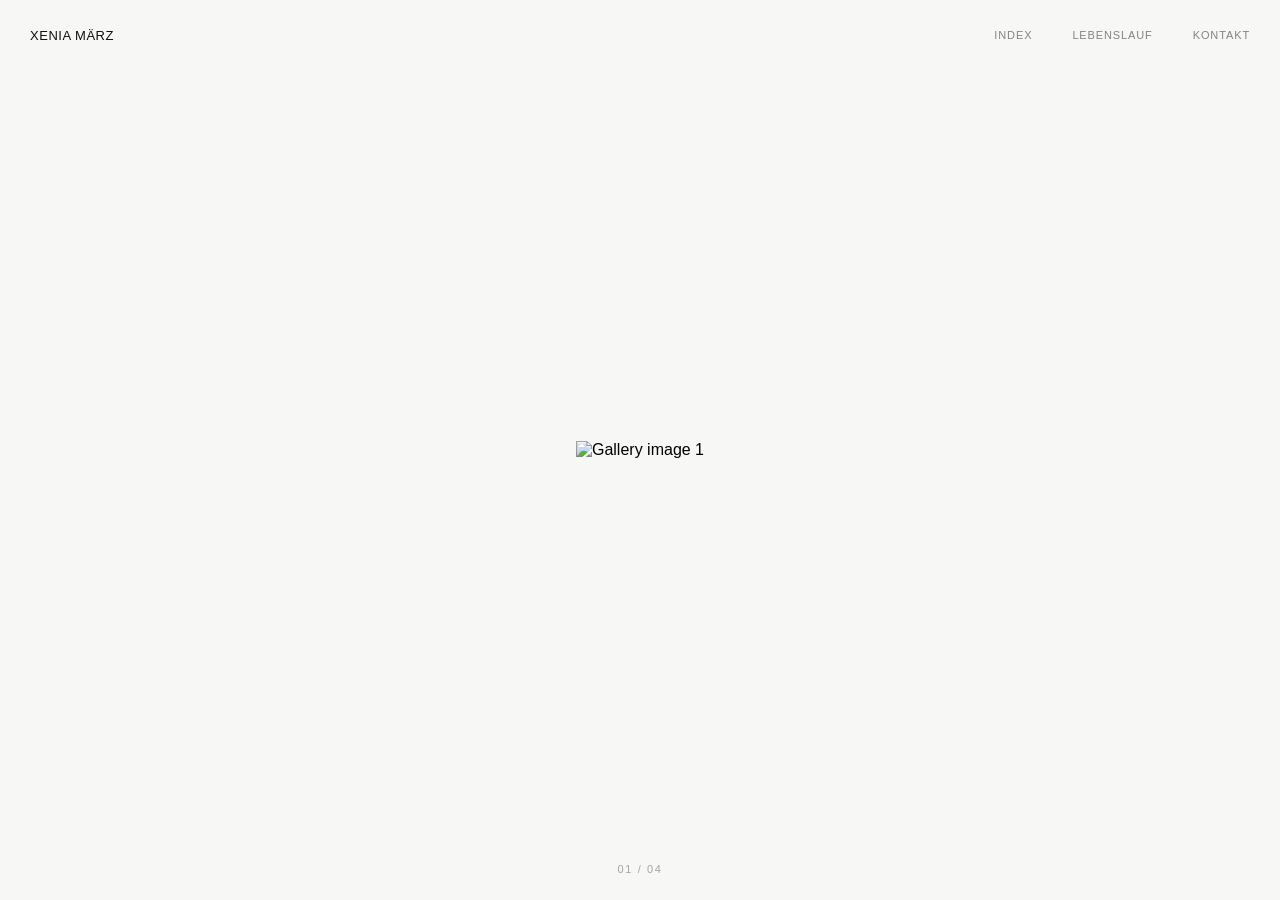
==== index.html @ 3f72fe9b "initial commit" ====
<!DOCTYPE html>
<html lang="en">
<head>
  <meta charset="UTF-8">
  <meta name="viewport" content="width=device-width, initial-scale=1.0">

  <title>Xenia Portfolio</title>
  <link href="css/style.css" rel="stylesheet"/>
</head>


<body>
    <header class="navbar">
        <a href="#" class="name">XENIA MÄRZ</a>

        <nav class="nav-links">
            <a href="index.html">Index</a>
            <a href="#">Lebenslauf</a>
            <a href="kontakt.html">Kontakt</a>
        </nav>

        <button class="menu-toggle" aria-label="Open menu">
            <span></span>
            <span></span>
        </button>
    </header>

    <main class="gallery">
        <div class="image-container">
            <img src="images/image-01.jpg" class="gallery-image active" alt="Gallery image 1">
            <img src="images/image-02.jpg" class="gallery-image" alt="Gallery image 2">
            <img src="images/image-03.jpg" class="gallery-image" alt="Gallery image 3">
            <img src="images/image-04.jpg" class="gallery-image" alt="Gallery image 4">
        </div>

        <!-- Navigation -->

        <div class="arrow">
            <button class="arrow-button previous" aria-label="Previous image"></button>
            <button class="arrow-button next" aria-label="Next image"></button>
        </div>

        <!-- Image counter -->

        <div class="counter">
            <span id="current">01</span>
            /
            <span id="total">04</span>
        </div>
    </main>

    <script src="js/script.js"></script>
</body>
</html>
---- css/style.css ----
* {
    margin: 0;
    padding: 0;
    box-sizing: border-box;
}
html,
body {
    width: 100%;
    height: 100%;
    max-width: 1440px;
    margin: 0 auto;
}

body {
    background: #f7f7f5;
    overflow: hidden;
    font-family: Arial, sans-serif;
}

/*-------------------- NAVIGATION --------------------*/

.navbar {
    position: fixed;
    top: 0;
    left: 50%;
    transform: translateX(-50%);
    width: 100%;
    max-width: 1440px;
    height: 70px;
    padding: 0 30px;
    margin: 0 auto;
    display: flex;
    align-items: center;
    justify-content: space-between;
    z-index: 100;
}

.name {
  font-size: 13px;
  font-weight: 500;
  letter-spacing: 0.04em;
  color: #111;
  text-decoration: none;
}

.nav-links {
  display: flex;
  align-items: center;
  gap: 40px;
}

.nav-links a {
  font-size: 11px;
  letter-spacing: 0.08em;
  text-transform: uppercase;
  color: #111;
  text-decoration: none;
  opacity: 0.5;
  transition: opacity 0.25s ease;
}

.nav-links a:hover {
  opacity: 1;
}

.menu-toggle {
  display: none;
  width: 30px;
  height: 30px;
  padding: 0;
  border: none;
  background: transparent;
  cursor: pointer;
  flex-direction: column;
  justify-content: center;
  gap: 5px;
}

.menu-toggle span {
  display: block;
  width: 20px;
  height: 1px;
  background: #111;
  transition: transform 0.3s ease;
}

/* -------------------- GALLERY -------------------- */

.gallery {
    position: relative;
    width: 100%;
    height: 100vh;
    display: flex;
    align-items: center;
    justify-content: center;
}

.image-container {
    position: relative;
    width: 90vw;
    height: 90vh;
    display: flex;
    align-items: center;
    justify-content: center;
}

.gallery-image {
    position: absolute;
    max-width: 100%;
    max-height: 100%;
    width: auto;
    height: auto;
    object-fit: contain;
    opacity: 0;
    transition: opacity 1.2s ease;
    pointer-events: none;
}

.gallery-image.active {
    opacity: 1;
}


/* -------------------- NAVIGATION -------------------- */

.arrow {
    position: absolute;
    inset: 0;
    display: flex;
    justify-content: space-between;
    align-items: center;
    pointer-events: none;
}

.arrow-button {
    pointer-events: auto;
    width: 80px;
    height: 100%;
    border: none;
    background: transparent;
    cursor: pointer;
    opacity: 0;
    transition: opacity 0.3s ease;
}

.gallery:hover .arrow-button {
    opacity: 0.35;
}

.arrow-button:hover {
    opacity: 1 !important;
}

.arrow-button::after {
    content: "";
    display: block;
    width: 12px;
    height: 12px;
    border-top: 1px solid #111;
    border-right: 1px solid #111;
}

.previous::after {
    transform: rotate(-135deg);
    margin-left: 25px;
}

.next::after {
    transform: rotate(45deg);
    margin-left: auto;
    margin-right: 25px;
}


/* -------------------- COUNTER -------------------- */

.counter {
    position: absolute;
    bottom: 25px;
    left: 50%;
    transform: translateX(-50%);
    font-size: 11px;
    letter-spacing: 0.15em;
    color: #111;
    opacity: 0.35;
    user-select: none;
}

/* -------------------- CONTACT PAGE -------------------- */

.email {
    position: absolute;
    top: 50%;
    left: 50%;
    transform: translate(-50%, -50%);
    font-size: 13px;
    font-weight: 500;
    letter-spacing: 0.04em;
    color: #111;
    text-decoration: none;
}

/* -------------------- MOBILE -------------------- */

@media (max-width: 600px) {
    .image-container {
        width: 94vw;
        height: 85vh;
    }

    .nav-button {
        width: 60px;
    }

    .previous::after {
        margin-left: 15px;
    }

    .next::after {
        margin-right: 15px;
    }

    .counter {
        bottom: 15px;
    }
}

@media (max-width: 700px) {
    .navbar {
        height: 60px;
    }

    .nav-container {
        padding: 0 20px;
    }

    .nav-links {
        display: none;
    }

    .menu-toggle {
        display: flex;
    }

    .nav-links.open {
        position: fixed;
        top: 60px;
        left: 0;
        width: 100%;
        padding: 30px 20px;
        display: flex;
        flex-direction: column;
        align-items: flex-end;
        gap: 20px;
        background: #f7f7f5;
    }
}
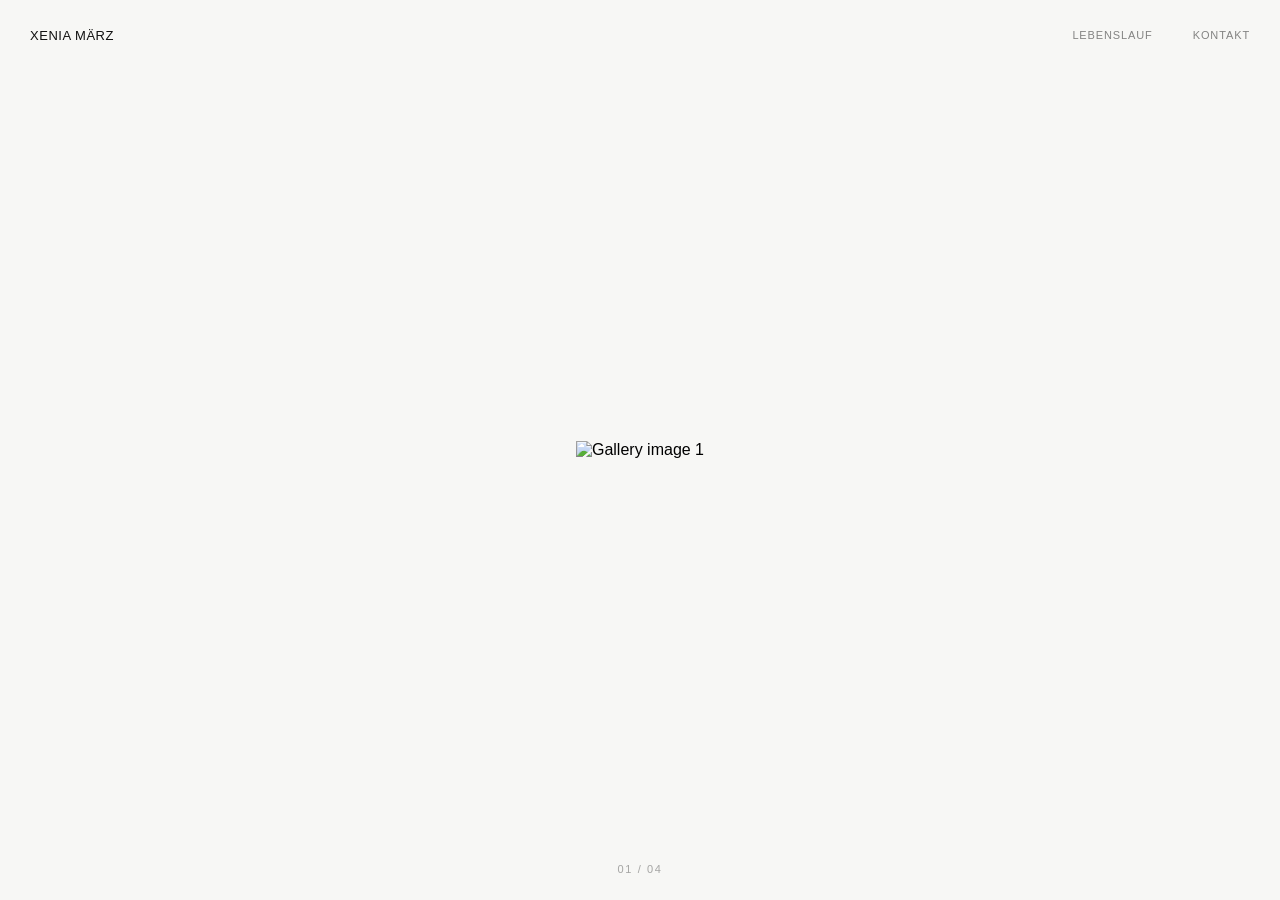
==== commit 3c44df0a: "style change" ====
--- a/index.html
+++ b/index.html
@@ -11,10 +11,9 @@
 
 <body>
     <header class="navbar">
-        <a href="#" class="name">XENIA MÄRZ</a>
+        <a href="index.html" class="name">XENIA MÄRZ</a>
 
         <nav class="nav-links">
-            <a href="index.html">Index</a>
             <a href="#">Lebenslauf</a>
             <a href="kontakt.html">Kontakt</a>
         </nav>
--- a/css/style.css
+++ b/css/style.css
@@ -73,6 +73,7 @@
   cursor: pointer;
   flex-direction: column;
   justify-content: center;
+  align-items: end;
   gap: 5px;
 }
 
@@ -141,6 +142,8 @@
     cursor: pointer;
     opacity: 0;
     transition: opacity 0.3s ease;
+    pointer-events: auto;
+    -webkit-tap-highlight-color: transparent;
 }
 
 .gallery:hover .arrow-button {
